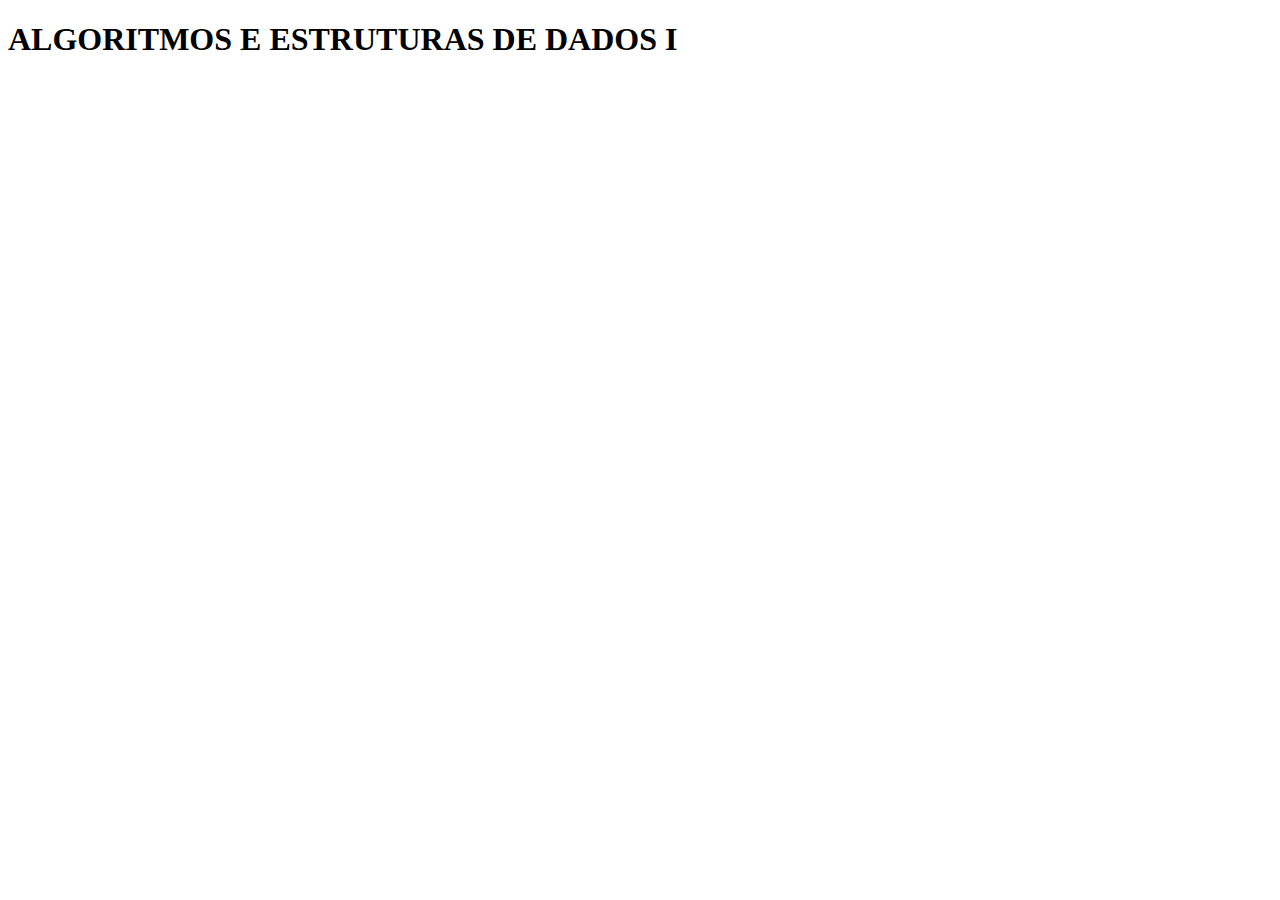
==== pagina1.html @ ec03d470 "Criação das páginas e atualização do index" ====
<!DOCTYPE html>
<html lang="en">
<head>
    <meta charset="UTF-8">
    <meta name="viewport" content="width=device-width, initial-scale=1.0">
    <title>ALGORITMOS E ESTRUTURAS DE DADOS I</title>
</head>
<header>
    <h1>ALGORITMOS E ESTRUTURAS DE DADOS I</h1>
</header>
<body>
    
</body>
</html>
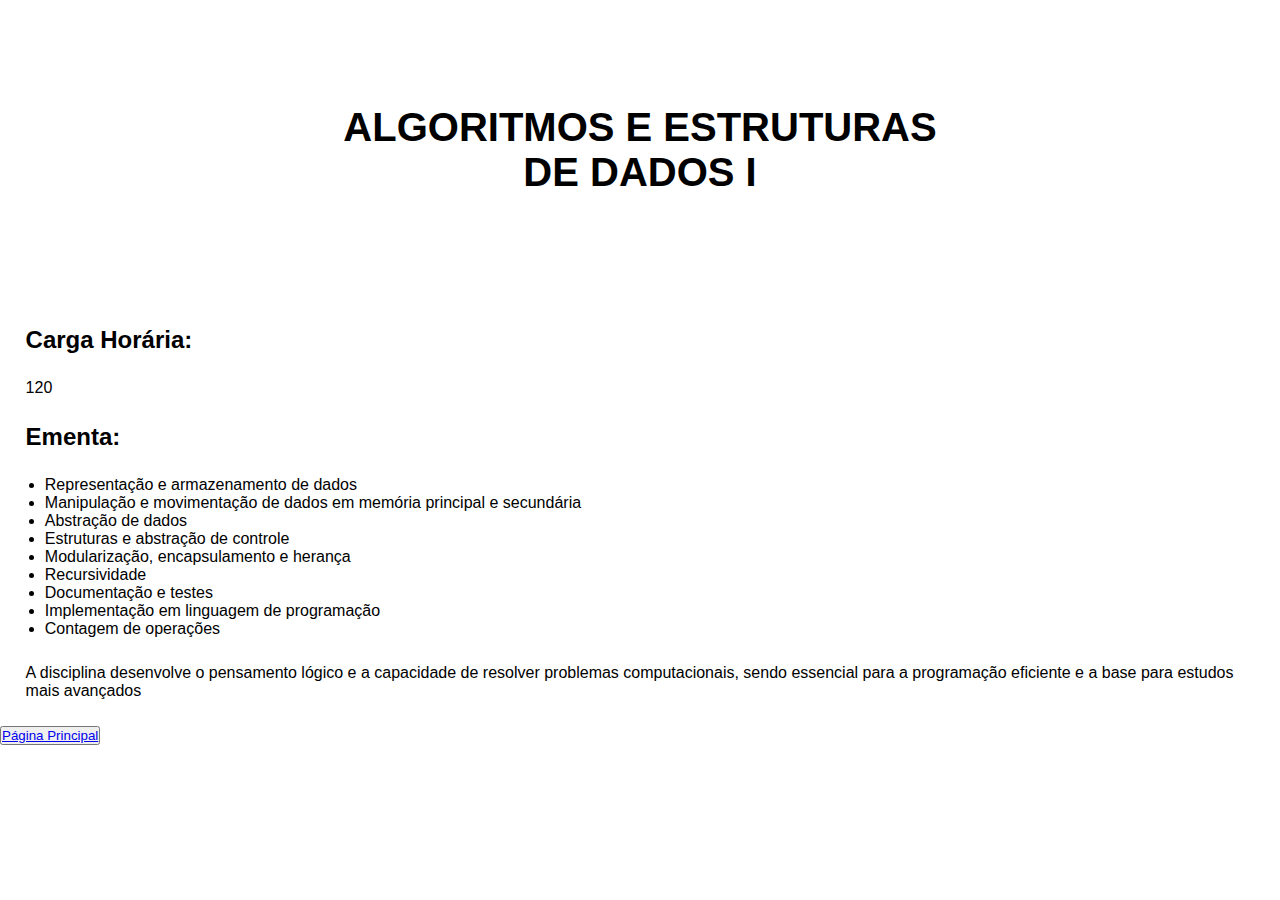
==== commit f23c9e03: "Formatação da página principal" ====
--- a/pagina1.html
+++ b/pagina1.html
@@ -1,14 +1,39 @@
 <!DOCTYPE html>
 <html lang="en">
+
 <head>
     <meta charset="UTF-8">
     <meta name="viewport" content="width=device-width, initial-scale=1.0">
     <title>ALGORITMOS E ESTRUTURAS DE DADOS I</title>
+    <link rel="stylesheet" href="style.css">
 </head>
 <header>
     <h1>ALGORITMOS E ESTRUTURAS DE DADOS I</h1>
 </header>
+
 <body>
-    
+    <div class="ementa">
+        <h2>Carga Horária:</h2>
+        <p>120</p>
+        <h2>Ementa:</h2>
+        <ul>
+            <li>Representação e armazenamento de dados</li>
+            <li>Manipulação e movimentação de dados em memória principal e secundária</li>
+            <li>Abstração de dados</li>
+            <li>Estruturas e abstração de controle</li>
+            <li>Modularização, encapsulamento e herança</li>
+            <li>Recursividade</li>
+            <li>Documentação e testes</li>
+            <li>Implementação em linguagem de programação</li>
+            <li>Contagem de operações</li>
+        </ul>
+        <p>A disciplina desenvolve o pensamento lógico e a capacidade de resolver problemas computacionais, sendo
+            essencial para a programação eficiente e a base para estudos mais avançados</p>
+    </div>
+
+    <button><a href="index.html">Página Principal</a></button>
+
+
 </body>
+
 </html>--- a/style.css
+++ b/style.css
@@ -0,0 +1,79 @@
+/* Elementos estruturais */
+* {
+    margin: 0px;
+    padding: 0px;
+    box-sizing: border-box;
+}
+
+body {
+    font-family: 'Lucida Sans', 'Lucida Sans Regular', 'Lucida Grande', 'Lucida Sans Unicode', Geneva, Verdana, sans-serif;
+    background-color: rgb(255, 255, 255);
+}
+
+/* Pagina Principal */
+
+header {
+    position: relative;
+    width: 100%;
+    height: 300px;
+    overflow: hidden;
+    margin-bottom: 2%;
+}
+
+.imagem_1 {
+    width: 100%;
+    height: 100%;
+    object-fit: cover;
+    /* Faz a imagem cobrir o header sem distorcer */
+    opacity: 0.2;
+    /* Deixa a imagem mais transparente */
+    position: absolute;
+    top: 0;
+    left: 0;
+}
+
+
+h1 {
+    position: absolute;
+    top: 50%;
+    left: 50%;
+    transform: translate(-50%, -50%);
+    font-size: 40px;
+    font-weight: bold;
+    text-align: center;
+    z-index: 1;
+    /* Mantém o texto na frente */
+}
+
+h2{
+    margin: 2%;
+}
+
+
+h3 {
+    text-align: center;
+}
+
+p{
+    margin: 2%;
+}
+
+table {
+    width: 80%;
+    margin: 20px auto;
+    border-collapse: collapse;/* Remove os espaços entre as células */
+    text-align: center;
+}
+
+.tabela th, .tabela td{
+    padding: 12px; /* Espaçamento interno das células */
+    border: 1px solid #252424; /* Borda nas células */
+}
+
+
+/* Pagina 1*/
+
+ul{
+    margin-left: 3.5%;
+    margin-right: 2%;
+}
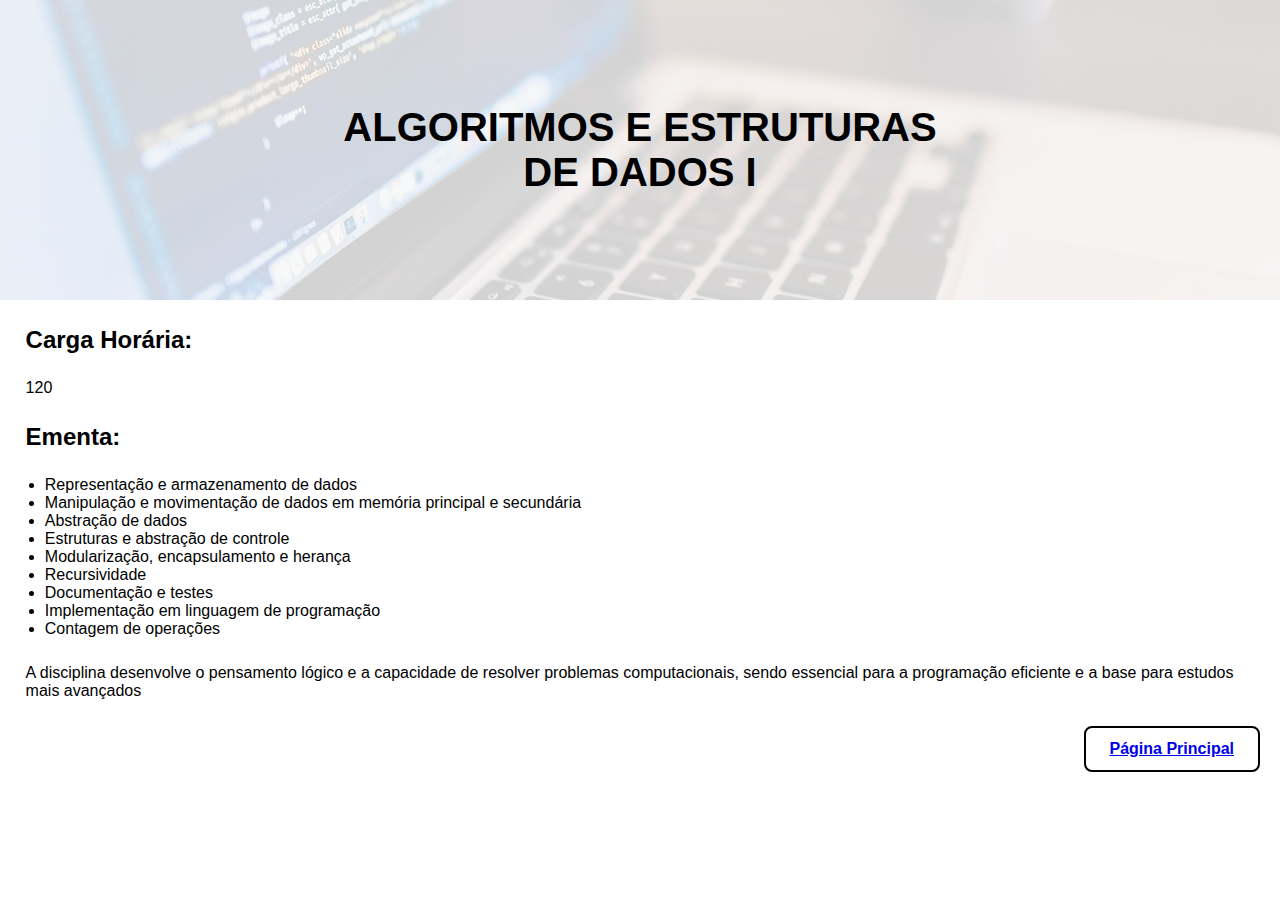
==== commit 94304c2b: "Formatação da primeira página" ====
--- a/pagina1.html
+++ b/pagina1.html
@@ -9,6 +9,7 @@
 </head>
 <header>
     <h1>ALGORITMOS E ESTRUTURAS DE DADOS I</h1>
+    <img src="imagens/Img_AEDES.jpg" alt="imagem_aedes" id="imagem_2">
 </header>
 
 <body>
--- a/style.css
+++ b/style.css
@@ -20,7 +20,7 @@
     margin-bottom: 2%;
 }
 
-.imagem_1 {
+#imagem_1 {
     width: 100%;
     height: 100%;
     object-fit: cover;
@@ -45,35 +45,73 @@
     /* Mantém o texto na frente */
 }
 
-h2{
+h2 {
     margin: 2%;
 }
 
 
 h3 {
+    margin-top: 3%;
     text-align: center;
 }
 
-p{
+p {
     margin: 2%;
 }
 
 table {
     width: 80%;
     margin: 20px auto;
-    border-collapse: collapse;/* Remove os espaços entre as células */
+    border-collapse: collapse;
+    /* Remove os espaços entre as células */
     text-align: center;
 }
 
-.tabela th, .tabela td{
-    padding: 12px; /* Espaçamento interno das células */
-    border: 1px solid #252424; /* Borda nas células */
+.tabela th,
+.tabela td {
+    padding: 12px;
+    /* Espaçamento interno das células */
+    border: 1px solid #252424;
+    /* Borda nas células */
 }
 
 
 /* Pagina 1*/
 
-ul{
+#imagem_2 {
+    width: 100%;
+    height: 100%;
+    object-fit: cover;
+    /* Faz a imagem cobrir o header sem distorcer */
+    opacity: 0.2;
+    /* Deixa a imagem mais transparente */
+    position: absolute;
+    top: 0;
+    left: 0;
+}
+
+ul {
     margin-left: 3.5%;
     margin-right: 2%;
 }
+
+button {
+    position: absolute; 
+    right: 20px;
+    margin-bottom: 3%;
+    background-color: transparent;
+    color: black;
+    border: 2px solid black;
+    padding: 12px 24px; /* Espaçamento interno (altura e largura) */
+    font-size: 16px;
+    font-weight: bold;
+    border-radius: 8px;
+    text-decoration: none;
+}
+
+button:hover {
+    background-color: rgb(255, 255, 255); /* Fundo preto ao passar o mouse */
+    color: rgb(0, 0, 0); /* Cor do texto branca no hover */
+    transform: scale(1.1); /* Aumenta o botão um pouco ao passar o mouse */
+}
+
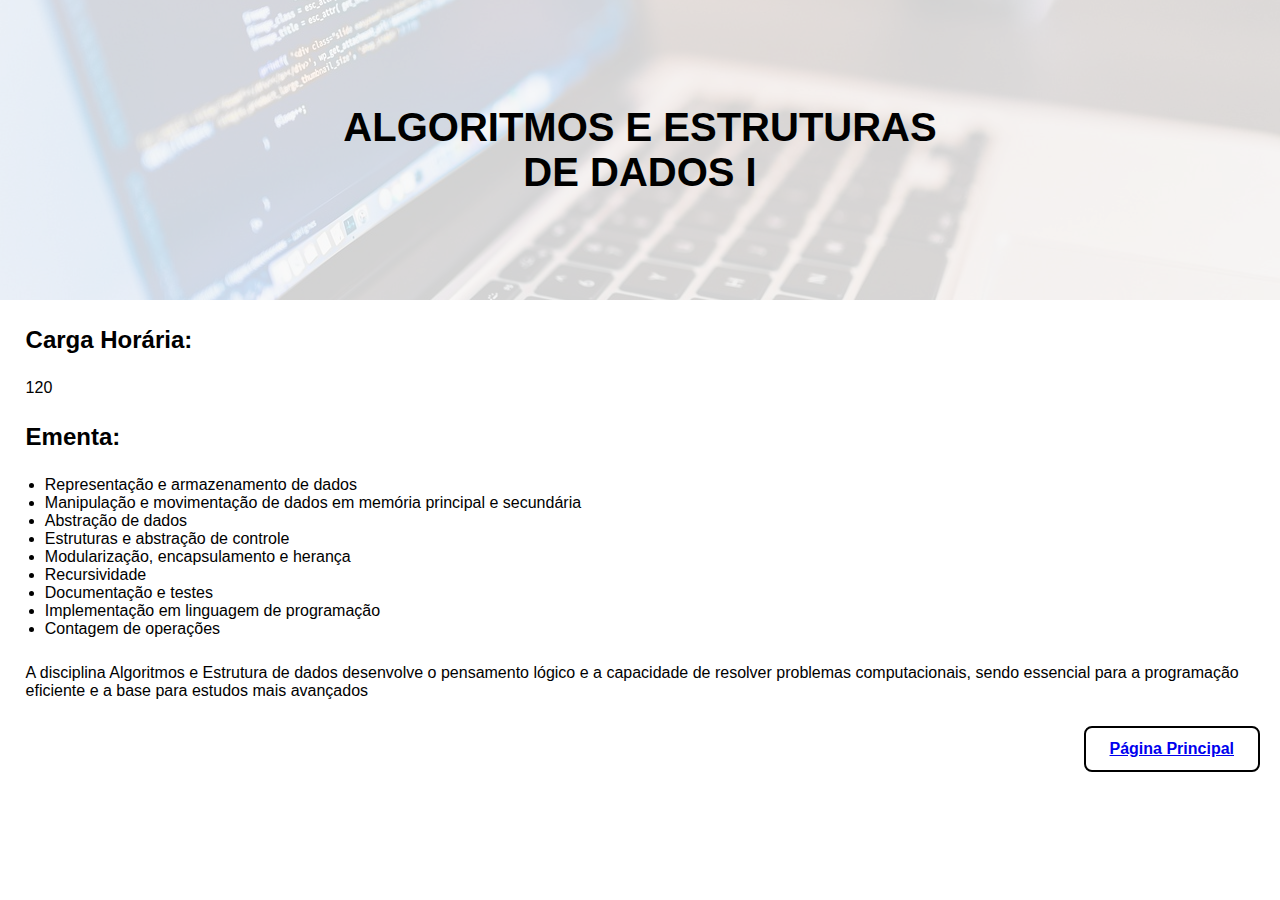
==== commit a9b63229: "Formatação das 3 páginas" ====
--- a/pagina1.html
+++ b/pagina1.html
@@ -28,7 +28,8 @@
             <li>Implementação em linguagem de programação</li>
             <li>Contagem de operações</li>
         </ul>
-        <p>A disciplina desenvolve o pensamento lógico e a capacidade de resolver problemas computacionais, sendo
+        <p>A disciplina Algoritmos e Estrutura de dados desenvolve o pensamento lógico e a capacidade de resolver
+            problemas computacionais, sendo
             essencial para a programação eficiente e a base para estudos mais avançados</p>
     </div>
 
--- a/style.css
+++ b/style.css
@@ -115,3 +115,30 @@
     transform: scale(1.1); /* Aumenta o botão um pouco ao passar o mouse */
 }
 
+/* Pagina 2*/
+
+#imagem_3{
+    width: 100%;
+    height: 100%;
+    object-fit: cover;
+    /* Faz a imagem cobrir o header sem distorcer */
+    opacity: 0.2;
+    /* Deixa a imagem mais transparente */
+    position: absolute;
+    top: 0;
+    left: 0;
+}
+
+/* Pagina 3*/
+
+#imagem_4{
+    width: 100%;
+    height: 100%;
+    object-fit: cover;
+    /* Faz a imagem cobrir o header sem distorcer */
+    opacity: 0.2;
+    /* Deixa a imagem mais transparente */
+    position: absolute;
+    top: 0;
+    left: 0;
+}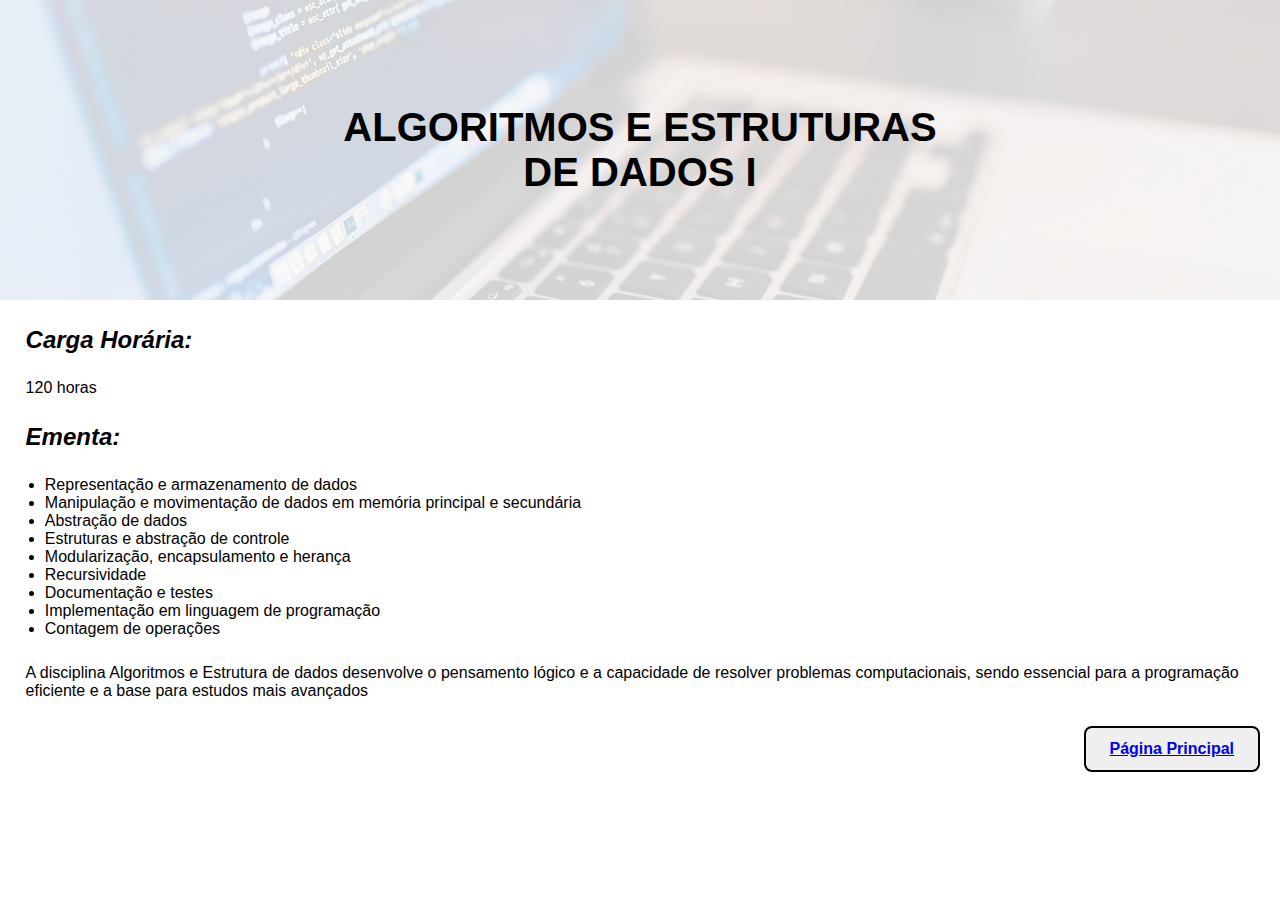
==== commit f1d494e0: "Alterações na formatação" ====
--- a/pagina1.html
+++ b/pagina1.html
@@ -9,13 +9,13 @@
 </head>
 <header>
     <h1>ALGORITMOS E ESTRUTURAS DE DADOS I</h1>
-    <img src="imagens/Img_AEDES.jpg" alt="imagem_aedes" id="imagem_2">
+    <img src="imagens/Img_AEDES.jpg" alt="imagem_aedes" class="imagem">
 </header>
 
 <body>
     <div class="ementa">
         <h2>Carga Horária:</h2>
-        <p>120</p>
+        <p>120 horas</p>
         <h2>Ementa:</h2>
         <ul>
             <li>Representação e armazenamento de dados</li>
--- a/style.css
+++ b/style.css
@@ -12,6 +12,14 @@
 
 /* Pagina Principal */
 
+.imagem {
+    position: absolute;
+    width: 100%;
+    height: 100%;
+    object-fit: cover;/* Faz a imagem cobrir o header sem distorcer */
+    opacity: 0.2;/* Deixa a imagem mais transparente */
+}
+
 header {
     position: relative;
     width: 100%;
@@ -19,19 +27,6 @@
     overflow: hidden;
     margin-bottom: 2%;
 }
-
-#imagem_1 {
-    width: 100%;
-    height: 100%;
-    object-fit: cover;
-    /* Faz a imagem cobrir o header sem distorcer */
-    opacity: 0.2;
-    /* Deixa a imagem mais transparente */
-    position: absolute;
-    top: 0;
-    left: 0;
-}
-
 
 h1 {
     position: absolute;
@@ -41,14 +36,13 @@
     font-size: 40px;
     font-weight: bold;
     text-align: center;
-    z-index: 1;
-    /* Mantém o texto na frente */
+    z-index: 1;/* Mantém o texto na frente */
 }
 
 h2 {
     margin: 2%;
+    font-style: oblique;
 }
-
 
 h3 {
     margin-top: 3%;
@@ -60,35 +54,20 @@
 }
 
 table {
-    width: 80%;
+    width: 50%;
     margin: 20px auto;
+    /* Remove os espaços entre as células */
     border-collapse: collapse;
-    /* Remove os espaços entre as células */
     text-align: center;
 }
 
 .tabela th,
 .tabela td {
     padding: 12px;
-    /* Espaçamento interno das células */
     border: 1px solid #252424;
-    /* Borda nas células */
 }
 
-
 /* Pagina 1*/
-
-#imagem_2 {
-    width: 100%;
-    height: 100%;
-    object-fit: cover;
-    /* Faz a imagem cobrir o header sem distorcer */
-    opacity: 0.2;
-    /* Deixa a imagem mais transparente */
-    position: absolute;
-    top: 0;
-    left: 0;
-}
 
 ul {
     margin-left: 3.5%;
@@ -96,49 +75,19 @@
 }
 
 button {
+    text-decoration: none;
     position: absolute; 
     right: 20px;
-    margin-bottom: 3%;
-    background-color: transparent;
-    color: black;
     border: 2px solid black;
     padding: 12px 24px; /* Espaçamento interno (altura e largura) */
     font-size: 16px;
     font-weight: bold;
     border-radius: 8px;
-    text-decoration: none;
 }
 
 button:hover {
-    background-color: rgb(255, 255, 255); /* Fundo preto ao passar o mouse */
-    color: rgb(0, 0, 0); /* Cor do texto branca no hover */
-    transform: scale(1.1); /* Aumenta o botão um pouco ao passar o mouse */
+    background-color: rgb(255, 255, 255); 
+    color: rgb(0, 0, 0); 
+    transform: scale(1.1); /* Aumenta o botão ao passar o mouse */
 }
 
-/* Pagina 2*/
-
-#imagem_3{
-    width: 100%;
-    height: 100%;
-    object-fit: cover;
-    /* Faz a imagem cobrir o header sem distorcer */
-    opacity: 0.2;
-    /* Deixa a imagem mais transparente */
-    position: absolute;
-    top: 0;
-    left: 0;
-}
-
-/* Pagina 3*/
-
-#imagem_4{
-    width: 100%;
-    height: 100%;
-    object-fit: cover;
-    /* Faz a imagem cobrir o header sem distorcer */
-    opacity: 0.2;
-    /* Deixa a imagem mais transparente */
-    position: absolute;
-    top: 0;
-    left: 0;
-}